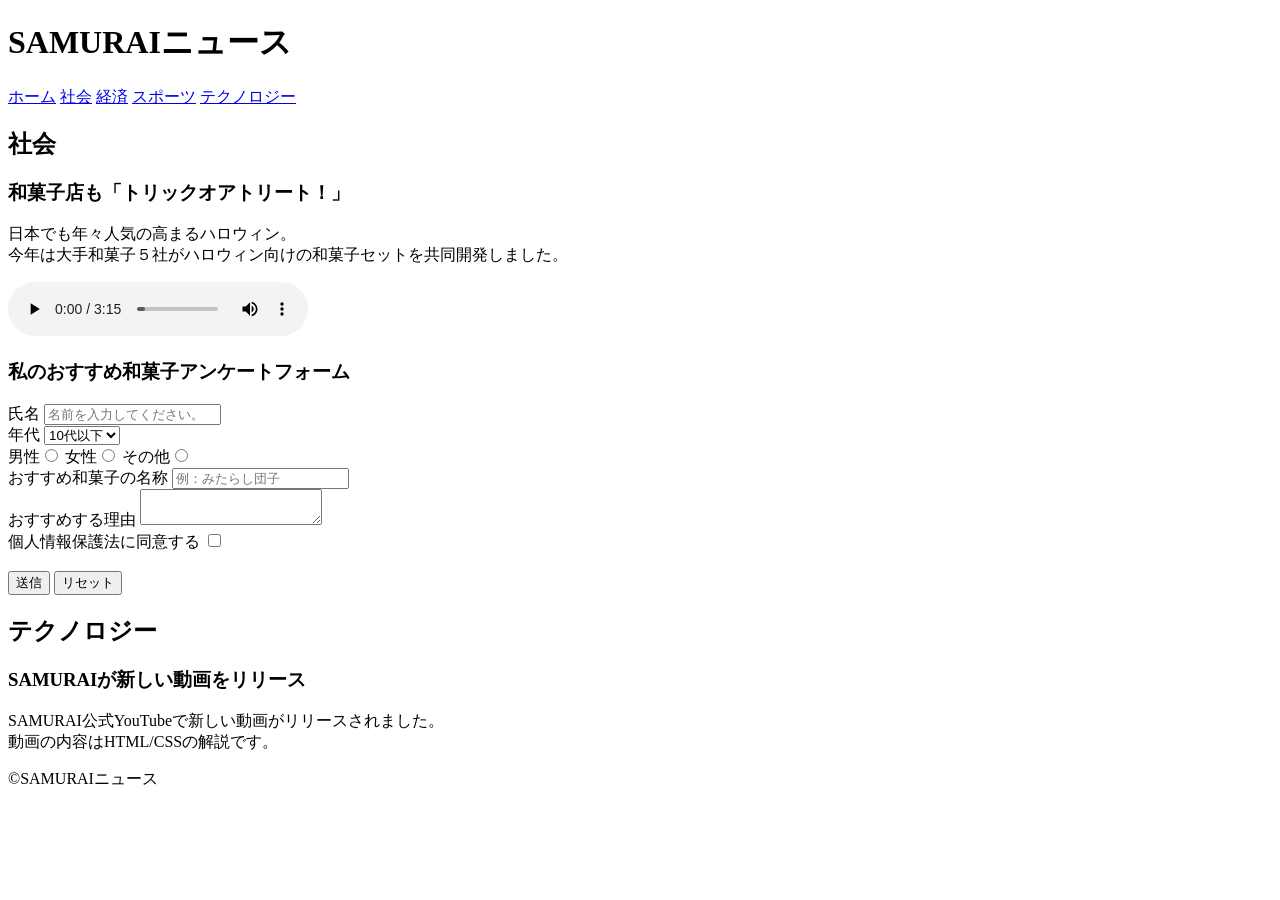
==== kadai_008/kadai_008.html @ c6672a5a "Add files via upload" ====
<!DOCTYPE html>
<html>
<head>
    <title>８章課題</title>
    <meta name="description" content="このページは８章の課題です。">
    <meta charset="UTF-8">
</head>
<body>
    <header>
        <h1>SAMURAIニュース</h1>
        <nav>
            <a href="https://www.sejuku.net/">ホーム</a>
            <a href="https://www.sejuku.net/">社会</a>
            <a href="https://www.sejuku.net/">経済</a>
            <a href="https://www.sejuku.net/">スポーツ</a>
            <a href="https://www.sejuku.net/">テクノロジー</a>
        </nav>
    </header>
    <main>
        <article>
            <h2>社会</h2>
            <section>
                <h3>和菓子店も「トリックオアトリート！」</h3>
                <p>日本でも年々人気の高まるハロウィン。<br>
                    今年は大手和菓子５社がハロウィン向けの和菓子セットを共同開発しました。
                </p>
                <audio src="ichi.mp3" controls></audio>
             <h3>私のおすすめ和菓子アンケートフォーム</h3>
             <form>
                <label>氏名</label>
                <input type="text" placeholder="名前を入力してください。">
                <br>

                <label>年代</label>
                <select>
                    <option>10代以下</option>
                    <option>20代</option>
                    <option>30代</option>
                    <option>40代以上</option>
                </select>
                <br>

                <label>男性</label><input type="radio" name="gender">
                <label>女性</label><input type="radio" name="gender">
                <label>その他</label><input type="radio" name="gender">
                <br>

                <label>おすすめ和菓子の名称</label>
                <input type="text" placeholder="例：みたらし団子">
                <br>

                <label>おすすめする理由</label>
                <textarea></textarea>                
                <br>

                <label>個人情報保護法に同意する</label>
                <input type="checkbox">
                <br>
                <br>

                <input type="submit" value="送信">
                <input type="reset" value="リセット">
             </form>
            </section>
        </article>
        <article>
            <h2>テクノロジー</h2>
            <section>
                <h3>SAMURAIが新しい動画をリリース</h3>
                <p>SAMURAI公式YouTubeで新しい動画がリリースされました。<br>
                    動画の内容はHTML/CSSの解説です。                                    
                </p>
            </section>
        </article>
    </main>
    <footer>
        <p>&copy;SAMURAIニュース</p>
    </footer>
</body>
</html>
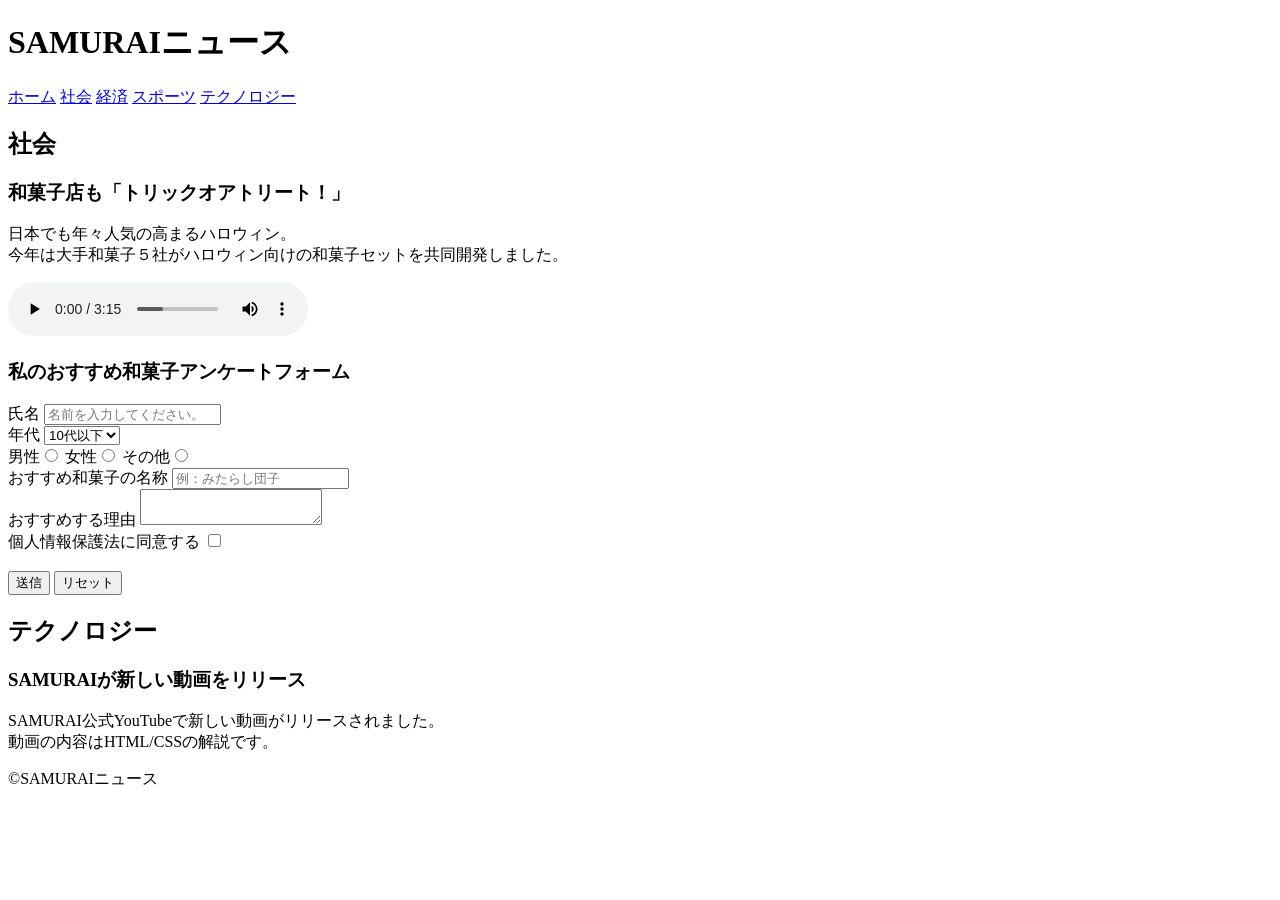
==== commit effc9731: "Add files via upload" ====
--- a/kadai_008/kadai_008.html
+++ b/kadai_008/kadai_008.html
@@ -25,6 +25,8 @@
                     今年は大手和菓子５社がハロウィン向けの和菓子セットを共同開発しました。
                 </p>
                 <audio src="ichi.mp3" controls></audio>
+            </section>
+            <section>
              <h3>私のおすすめ和菓子アンケートフォーム</h3>
              <form>
                 <label>氏名</label>
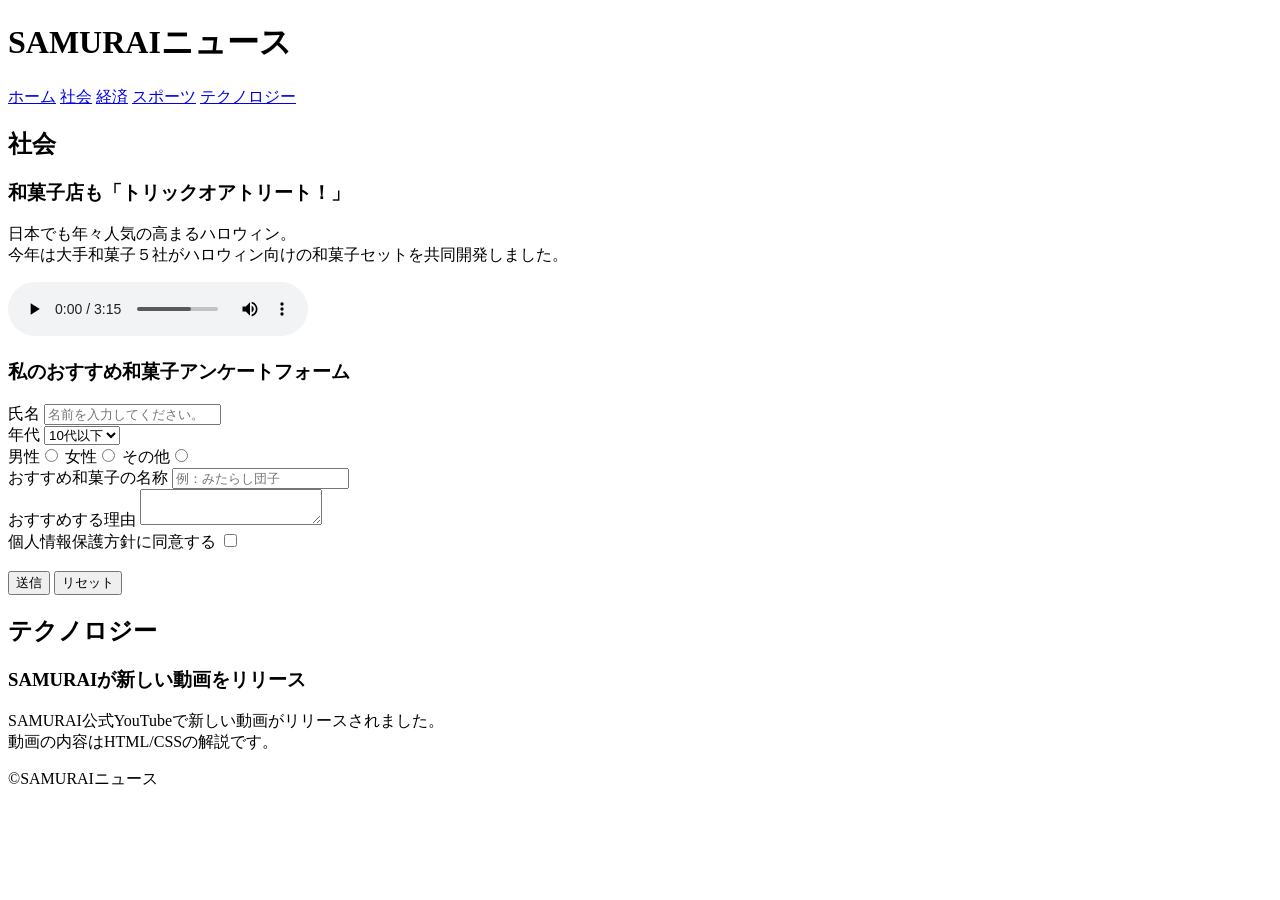
==== commit 8bb07fb4: "Add files via upload" ====
--- a/kadai_008/kadai_008.html
+++ b/kadai_008/kadai_008.html
@@ -55,7 +55,7 @@
                 <textarea></textarea>                
                 <br>
 
-                <label>個人情報保護法に同意する</label>
+                <label>個人情報保護方針に同意する</label>
                 <input type="checkbox">
                 <br>
                 <br>
